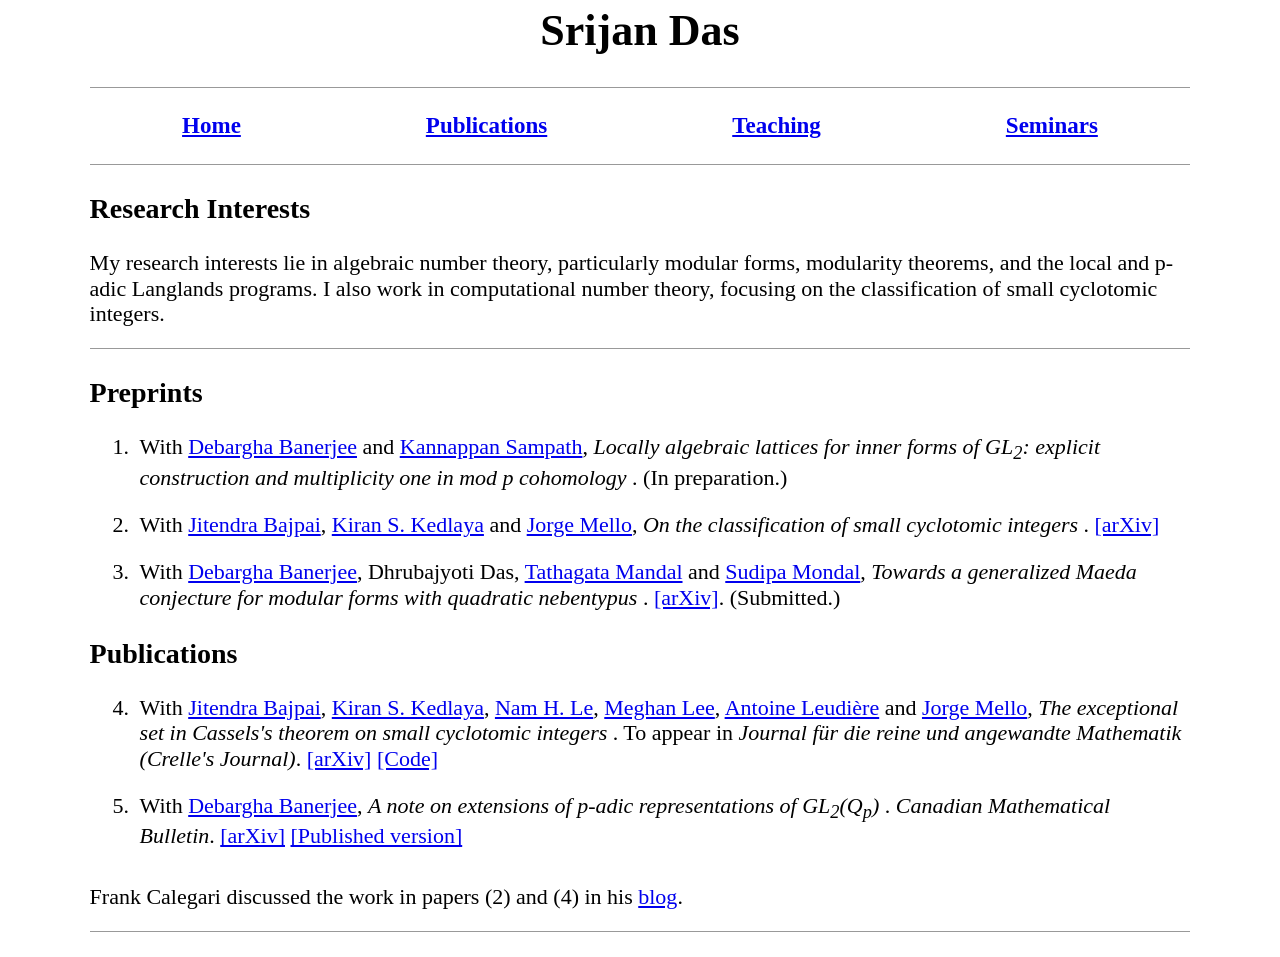
==== publications.html @ 30b7cb46 "Update publications.html" ====
<!DOCTYPE html>
<html lang="en">

<head>
    <meta charset="UTF-8">
    <meta name="viewport" content="width=device-width, initial-scale=1.0">

    <title>Publications | Srijan Das</title>

    <link rel="stylesheet" href="style.css">
</head>

<body>

<div class="container">

    <header>
        <h1>Srijan Das</h1>
    </header>

    <hr>

    <nav>
        <a href="index.html">Home</a>
        <a href="publications.html">Publications</a>
        <a href="teaching.html">Teaching</a>
        <a href="seminars.html">Seminars</a>
    </nav>

    <hr>

    <main>

        <h2>Research Interests</h2>

        <p>
            My research interests lie in algebraic number theory,
            particularly modular forms, modularity theorems, and
            the local and p-adic Langlands programs. I also work in
            computational number theory, focusing on the classification
            of small cyclotomic integers.
        </p>

        <hr>

        <h2>Preprints</h2>

        <ol class="publications">

            <li>
                With
                <a href="https://sites.google.com/site/mathsban/"
                   target="_blank">Debargha Banerjee</a>
                and
                <a href="https://in.linkedin.com/in/kannappan-sampath-8b3609221"
                   target="_blank">Kannappan Sampath</a>,
                <i>
                    Locally algebraic lattices for inner forms of
                    GL<sub>2</sub>: explicit construction and multiplicity one
                    in mod p cohomology
                </i>.
                (In preparation.)
            </li>

            <li>
                With
                <a href="https://user.math.uni-kiel.de/%7Ejitendra/"
                   target="_blank">Jitendra Bajpai</a>,
                <a href="https://kskedlaya.org/"
                   target="_blank">Kiran S. Kedlaya</a>
                and
                <a href="https://www.jorgemello.org/"
                   target="_blank">Jorge Mello</a>,
                <i>
                    On the classification of small cyclotomic integers
                </i>.
                <a href="https://arxiv.org/abs/2609.05853"
                   target="_blank">[arXiv]</a>
            </li>

            <li>
                With
                <a href="https://sites.google.com/site/mathsban/"
                   target="_blank">Debargha Banerjee</a>,
                Dhrubajyoti Das,
                <a href="https://www.tmaths.net/"
                   target="_blank">Tathagata Mandal</a>
                and
                <a href="https://sites.google.com/view/sudipamondal/about"
                   target="_blank">Sudipa Mondal</a>,
                <i>
                    Towards a generalized Maeda conjecture for modular forms
                    with quadratic nebentypus
                </i>.
                <a href="https://arxiv.org/abs/2605.26771"
                   target="_blank">[arXiv]</a>.
                (Submitted.)
            </li>

        </ol>


        <h2>Publications</h2>

<ol class="publications" start="4">

    <li>
        With
        <a href="https://user.math.uni-kiel.de/%7Ejitendra/"
           target="_blank">Jitendra Bajpai</a>,
        <a href="https://kskedlaya.org/"
           target="_blank">Kiran S. Kedlaya</a>,
        <a href="https://hoainam-le.github.io/"
           target="_blank">Nam H. Le</a>,
        <a href="https://meghanhlee.github.io/"
           target="_blank">Meghan Lee</a>,
        <a href="https://cspages.ucalgary.ca/~antoine.leudiere1/"
           target="_blank">Antoine Leudière</a>
        and
        <a href="https://www.jorgemello.org/"
           target="_blank">Jorge Mello</a>,
        <i>
            The exceptional set in Cassels's theorem on small
            cyclotomic integers
        </i>.
        To appear in
        <i>Journal für die reine und angewandte Mathematik
        (Crelle's Journal)</i>.
        <a href="https://arxiv.org/abs/2510.20435"
           target="_blank">[arXiv]</a>
        <a href="https://github.com/castle-gray-rnt6/cassels"
           target="_blank">[Code]</a>
    </li>

    <li>
        With
        <a href="https://sites.google.com/site/mathsban/"
           target="_blank">Debargha Banerjee</a>,
        <i>
            A note on extensions of p-adic representations of
            GL<sub>2</sub>(Q<sub>p</sub>)
        </i>.
        <i>Canadian Mathematical Bulletin</i>.
        <a href="https://arxiv.org/abs/2601.07707"
           target="_blank">[arXiv]</a>
        <a href="https://doi.org/10.4153/S0008439526102021"
           target="_blank">[Published version]</a>
    </li>

</ol>

        <p class="blog-note">
            Frank Calegari discussed the work in papers (2) and (4) in his
            <a href="https://galoisrepresentations.org/2026/09/26/roots-of-unity/"
               target="_blank">blog</a>.
        </p>

    </main>

    <hr class="bottom-line">

</div>

</body>

</html>
---- style.css ----
body {
    margin: 0;
    background-color: white;
    color: black;

    font-family: "Times New Roman", Times, serif;
    font-size: 22px;
    line-height: 1.15;
}

.container {
    width: 86%;
    margin: 0 auto;
}

header h1 {
    text-align: center;
    font-size: 44px;
    margin-top: 6px;
    margin-bottom: 30px;
}

hr {
    border: 0;
    border-top: 1px solid #999;
}

nav {
    display: flex;
    justify-content: space-around;
    align-items: center;

    padding: 14px 0;
}

nav a {
    font-size: 23px;
    font-weight: bold;
}

main {
    margin-top: 23px;
}

p {
    margin-top: 0;
    margin-bottom: 22px;
}

h2 {
    font-size: 28px;
    margin-top: 28px;
    margin-bottom: 25px;
}

.contact {
    border-collapse: collapse;
    font-size: 22px;
}

.contact td {
    padding: 2px 0;
    vertical-align: top;
}

.contact td:first-child {
    width: 155px;
}

.bottom-line {
    margin-top: 18px;
    margin-bottom: 25px;
}

a {
    color: #0000ee;
}

a:visited {
    color: #551a8b;
}


/* Mobile version */

@media (max-width: 800px) {

    body {
        font-size: 18px;
    }

    .container {
        width: 92%;
    }

    header h1 {
        font-size: 34px;
    }

    nav {
        flex-wrap: wrap;
        gap: 15px 30px;
    }

    nav a {
        font-size: 18px;
    }

    h2 {
        font-size: 24px;
    }

    .contact {
        font-size: 18px;
    }

    .contact td:first-child {
        width: 120px;
    }
}
.publications {
    padding-left: 45px;
}

.publications li {
    padding-left: 5px;
    margin-bottom: 22px;
}

.blog-note {
    margin-top: 35px;
}

.teaching-list,
.seminar-list {
    padding-left: 45px;
}

.teaching-list li,
.seminar-list li {
    margin-bottom: 14px;
}

main h2 {
    margin-top: 28px;
}

.seminar-organizing {
    margin-top: 45px;
}
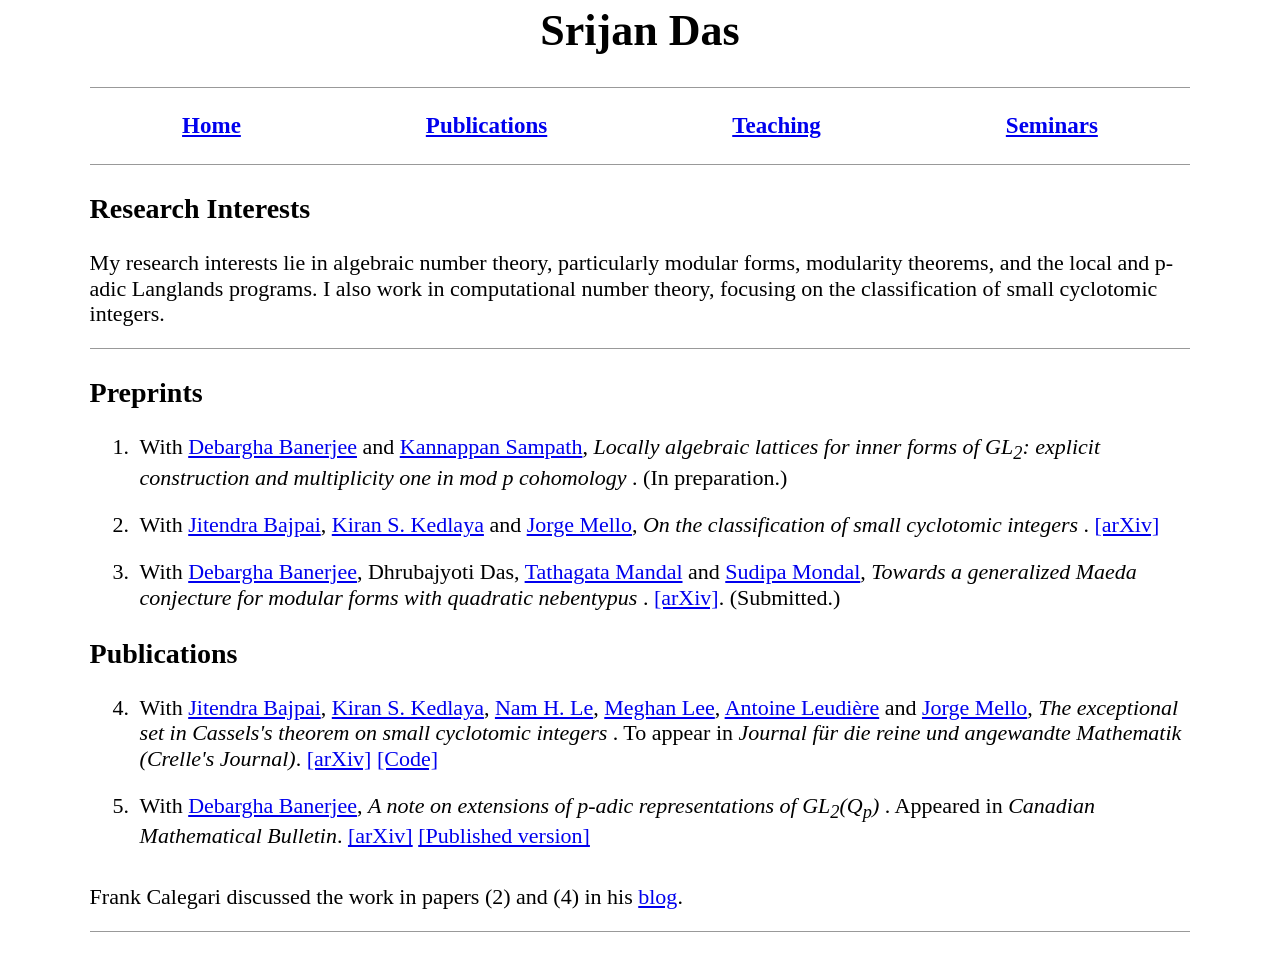
==== commit f49a569c: "Update publications.html" ====
--- a/publications.html
+++ b/publications.html
@@ -140,6 +140,7 @@
             A note on extensions of p-adic representations of
             GL<sub>2</sub>(Q<sub>p</sub>)
         </i>.
+        Appeared in
         <i>Canadian Mathematical Bulletin</i>.
         <a href="https://arxiv.org/abs/2601.07707"
            target="_blank">[arXiv]</a>
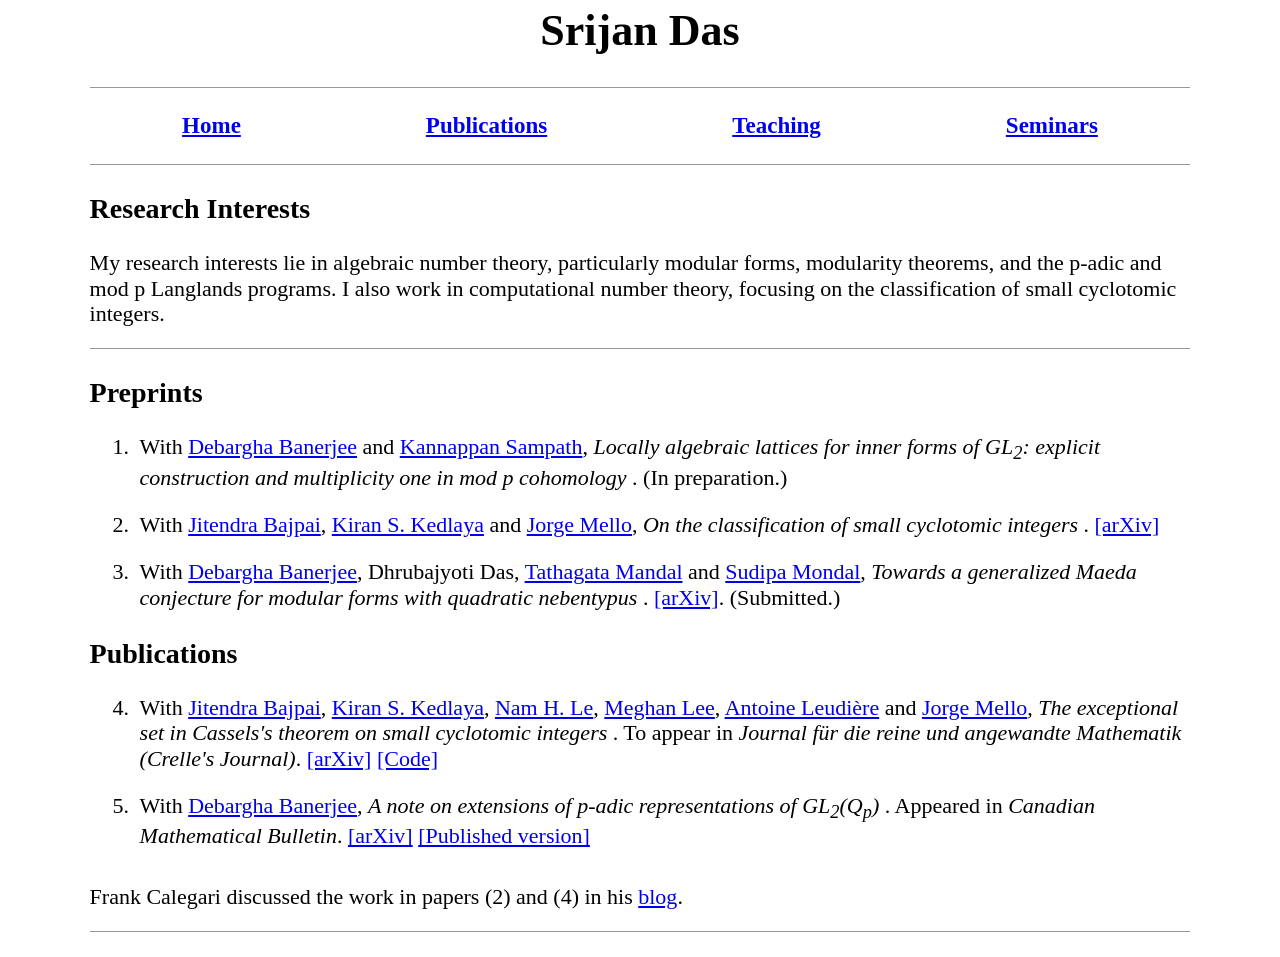
==== commit 5a8641be: "Update publications.html" ====
--- a/publications.html
+++ b/publications.html
@@ -36,7 +36,7 @@
         <p>
             My research interests lie in algebraic number theory,
             particularly modular forms, modularity theorems, and
-            the local and p-adic Langlands programs. I also work in
+            the p-adic and mod p Langlands programs. I also work in
             computational number theory, focusing on the classification
             of small cyclotomic integers.
         </p>
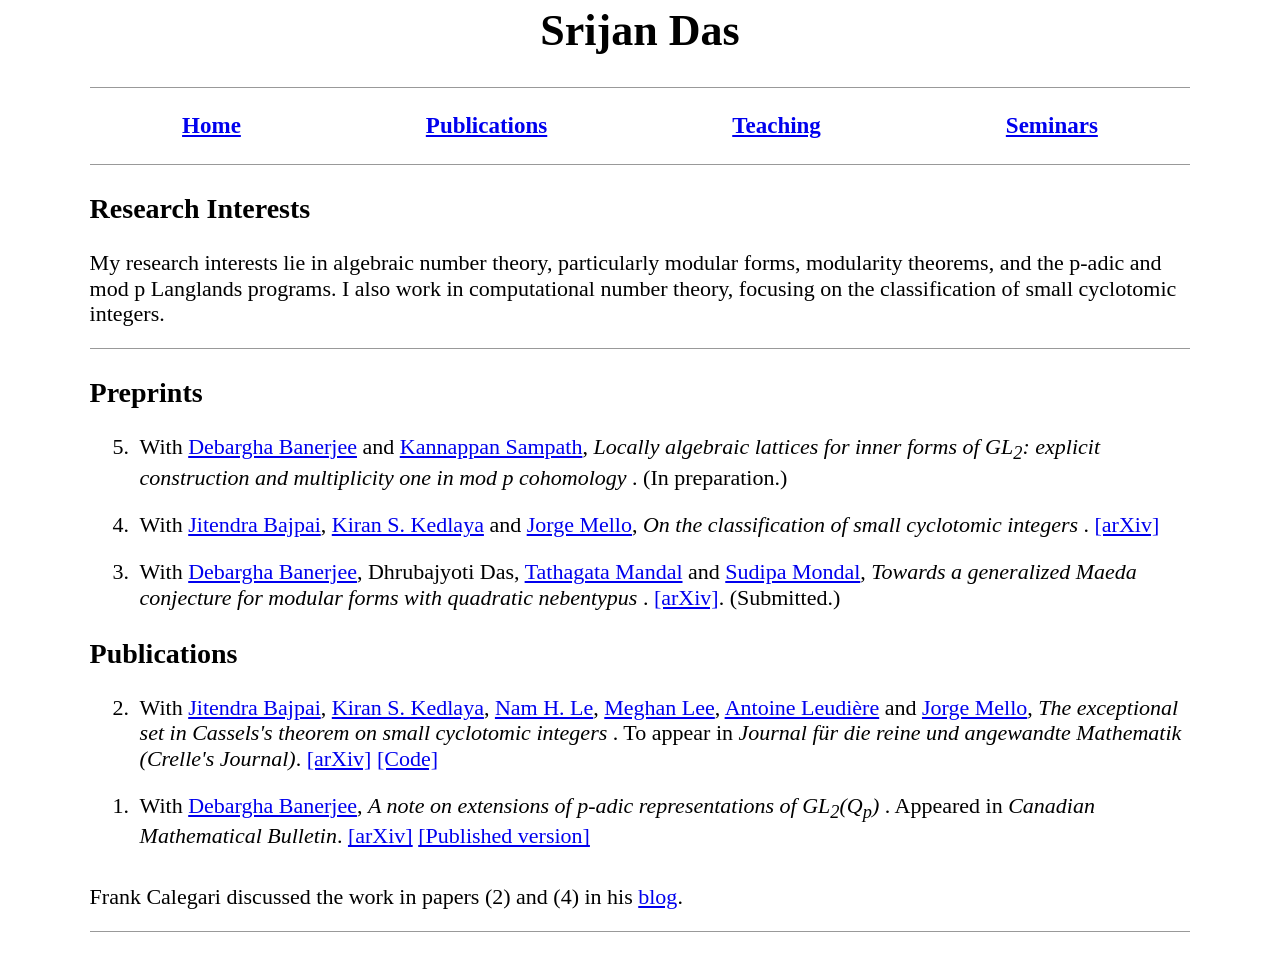
==== commit 11100a27: "Update publications.html" ====
--- a/publications.html
+++ b/publications.html
@@ -45,7 +45,7 @@
 
         <h2>Preprints</h2>
 
-        <ol class="publications">
+        <ol class="publications" reversed start="5">
 
             <li>
                 With
@@ -102,7 +102,7 @@
 
         <h2>Publications</h2>
 
-<ol class="publications" start="4">
+<ol class="publications" reversed start="2">
 
     <li>
         With
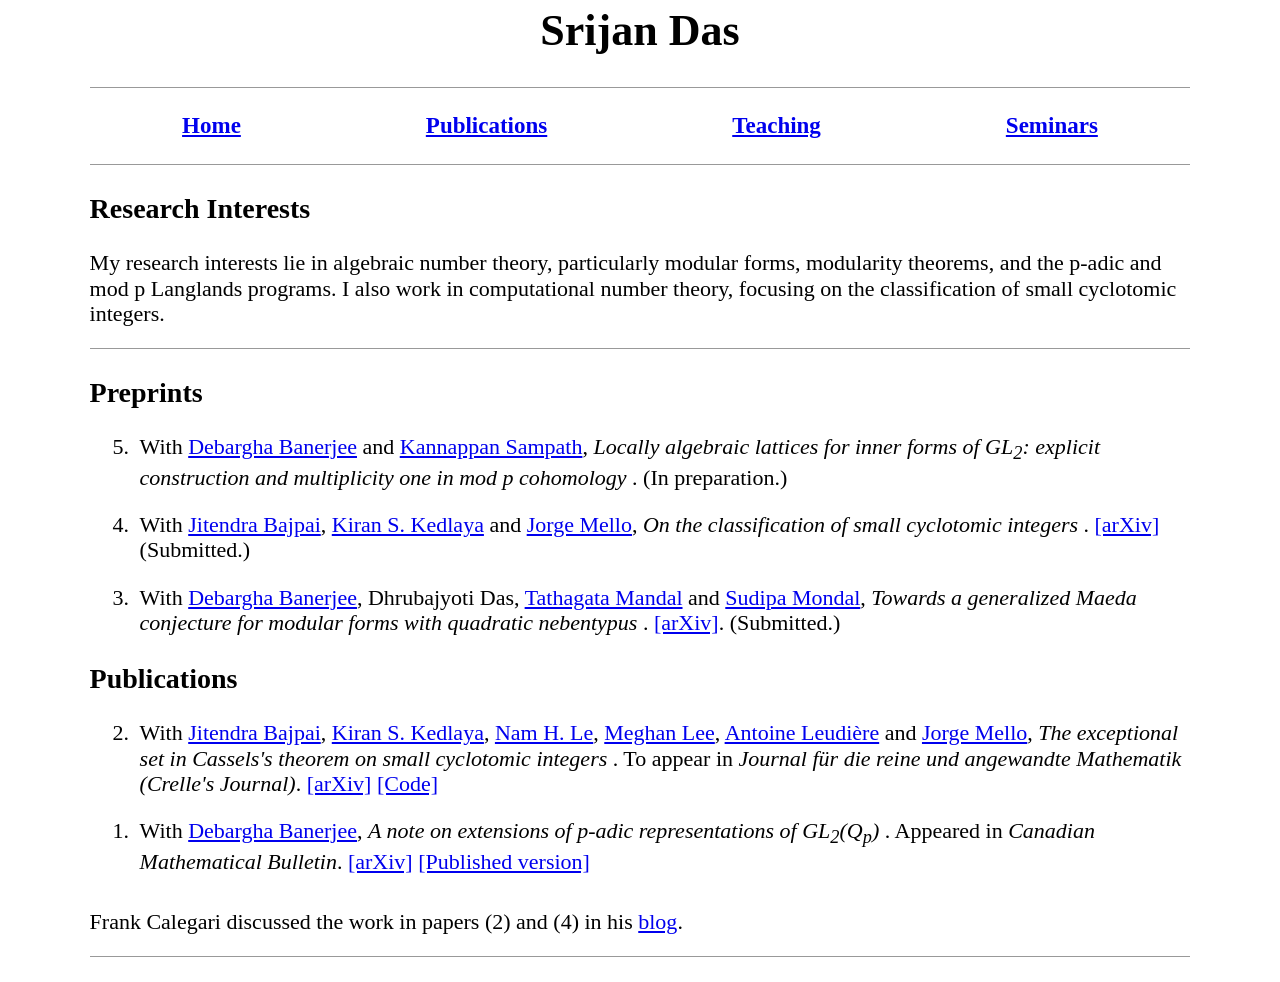
==== commit 4020f6d8: "Update publications.html" ====
--- a/publications.html
+++ b/publications.html
@@ -76,6 +76,7 @@
                 </i>.
                 <a href="https://arxiv.org/abs/2609.05853"
                    target="_blank">[arXiv]</a>
+                 (Submitted.)
             </li>
 
             <li>
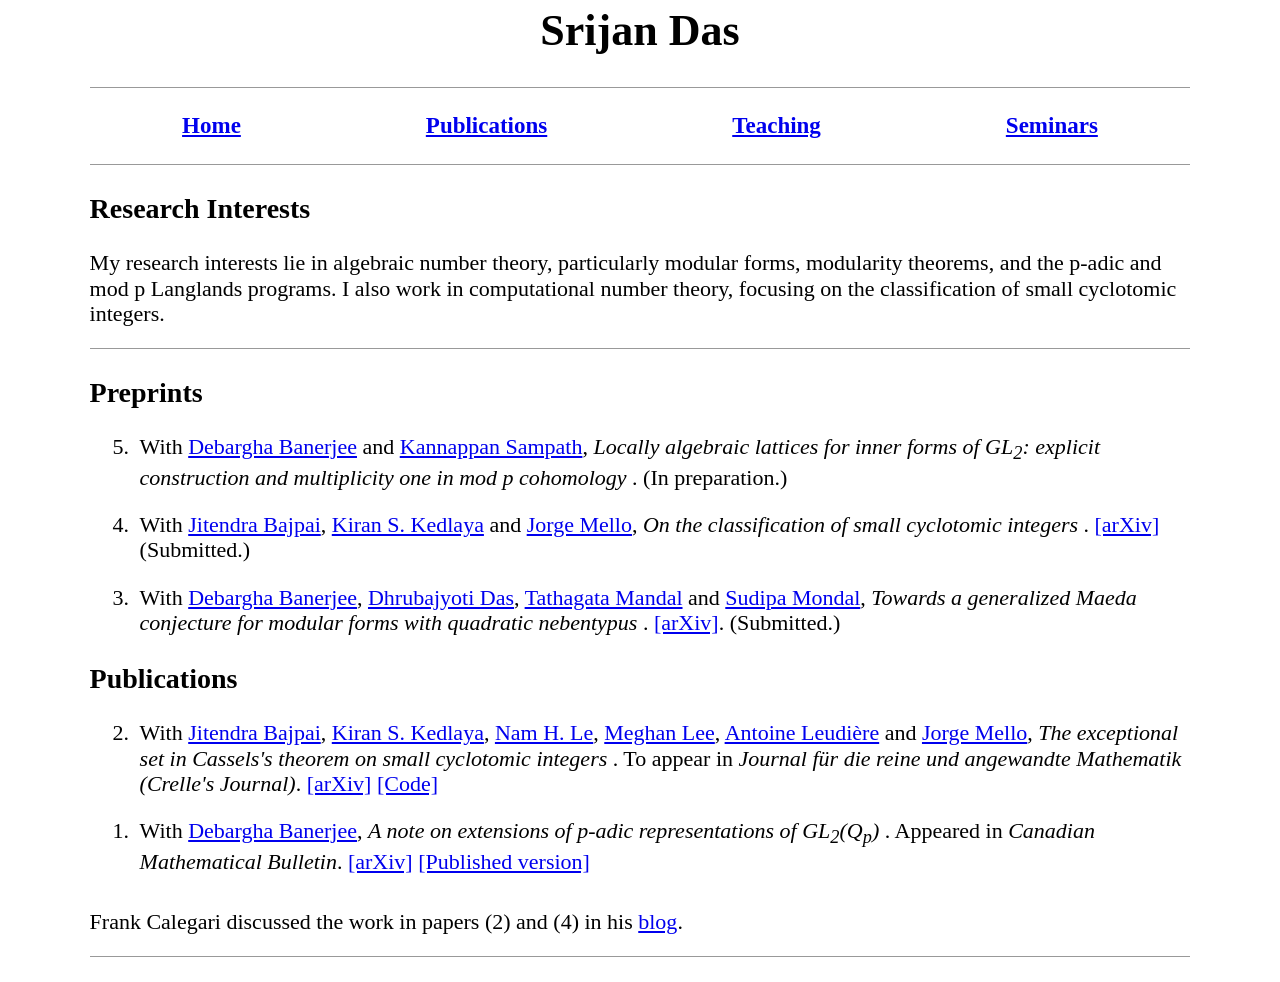
==== commit 686bd2a1: "Update publications.html" ====
--- a/publications.html
+++ b/publications.html
@@ -83,7 +83,8 @@
                 With
                 <a href="https://sites.google.com/site/mathsban/"
                    target="_blank">Debargha Banerjee</a>,
-                Dhrubajyoti Das,
+                 <a href="https://sites.google.com/students.iiserpune.ac.in/dhrubajyoti/home"
+                   target="_blank">Dhrubajyoti Das</a>,
                 <a href="https://www.tmaths.net/"
                    target="_blank">Tathagata Mandal</a>
                 and
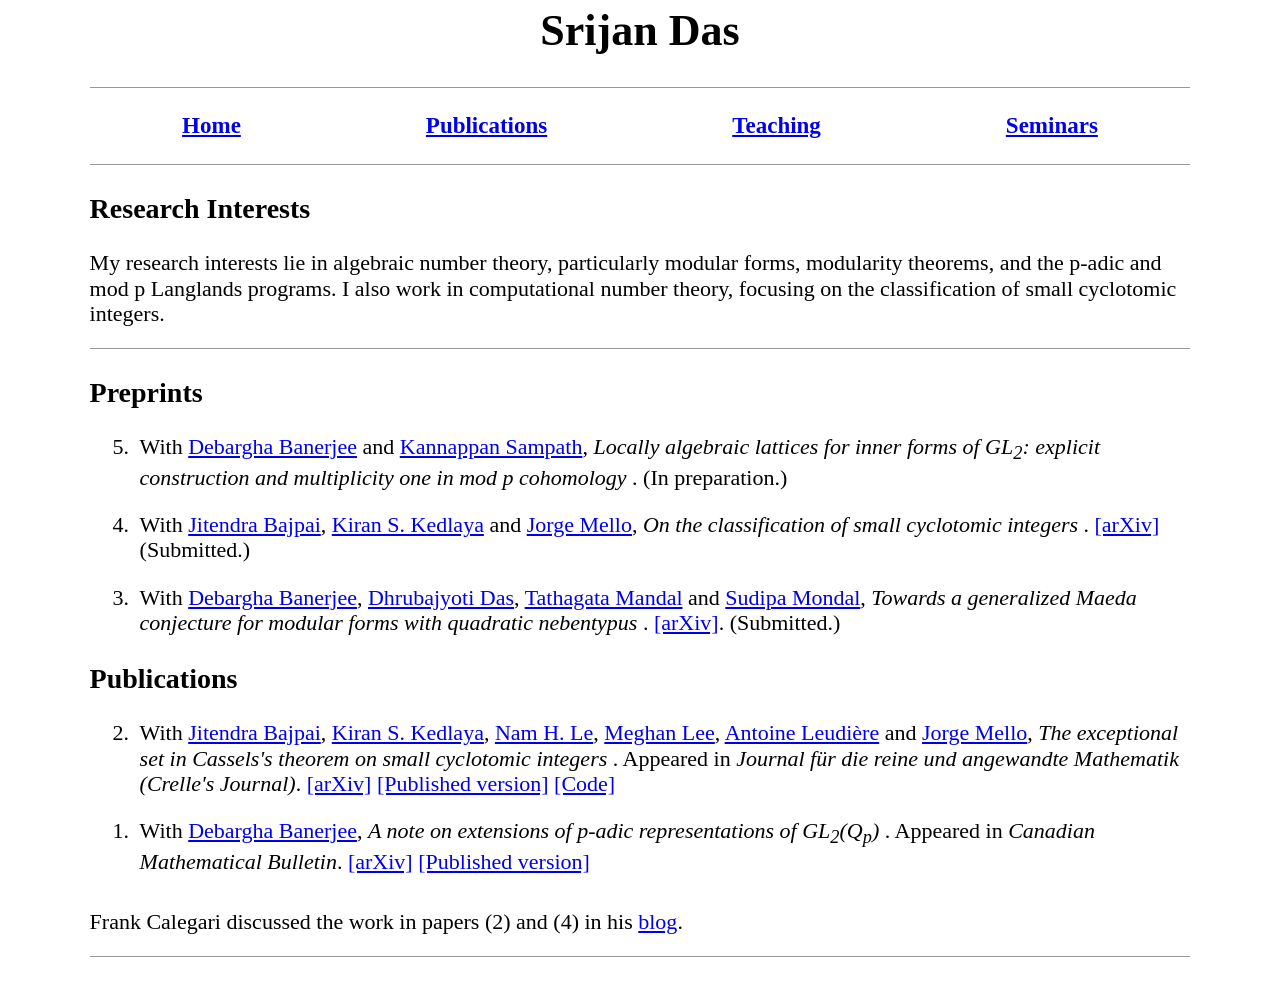
==== commit ade08fe2: "Update publications.html" ====
--- a/publications.html
+++ b/publications.html
@@ -49,7 +49,7 @@
 
             <li>
                 With
-                <a href="https://sites.google.com/site/mathsban/"
+                <a href="https://sites.google.com/view/homepageofdebarghabanerjee/home"
                    target="_blank">Debargha Banerjee</a>
                 and
                 <a href="https://in.linkedin.com/in/kannappan-sampath-8b3609221"
@@ -81,7 +81,7 @@
 
             <li>
                 With
-                <a href="https://sites.google.com/site/mathsban/"
+                <a href="https://sites.google.com/view/homepageofdebarghabanerjee/home"
                    target="_blank">Debargha Banerjee</a>,
                  <a href="https://sites.google.com/students.iiserpune.ac.in/dhrubajyoti/home"
                    target="_blank">Dhrubajyoti Das</a>,
@@ -125,18 +125,20 @@
             The exceptional set in Cassels's theorem on small
             cyclotomic integers
         </i>.
-        To appear in
+        Appeared in
         <i>Journal für die reine und angewandte Mathematik
         (Crelle's Journal)</i>.
         <a href="https://arxiv.org/abs/2510.20435"
            target="_blank">[arXiv]</a>
+        <a href="https://www.degruyterbrill.com/document/doi/10.1515/crelle-2026-0096/html"
+            target="_blank">[Published version]</a>
         <a href="https://github.com/castle-gray-rnt6/cassels"
            target="_blank">[Code]</a>
     </li>
 
     <li>
         With
-        <a href="https://sites.google.com/site/mathsban/"
+        <a href="https://sites.google.com/view/homepageofdebarghabanerjee/home"
            target="_blank">Debargha Banerjee</a>,
         <i>
             A note on extensions of p-adic representations of
